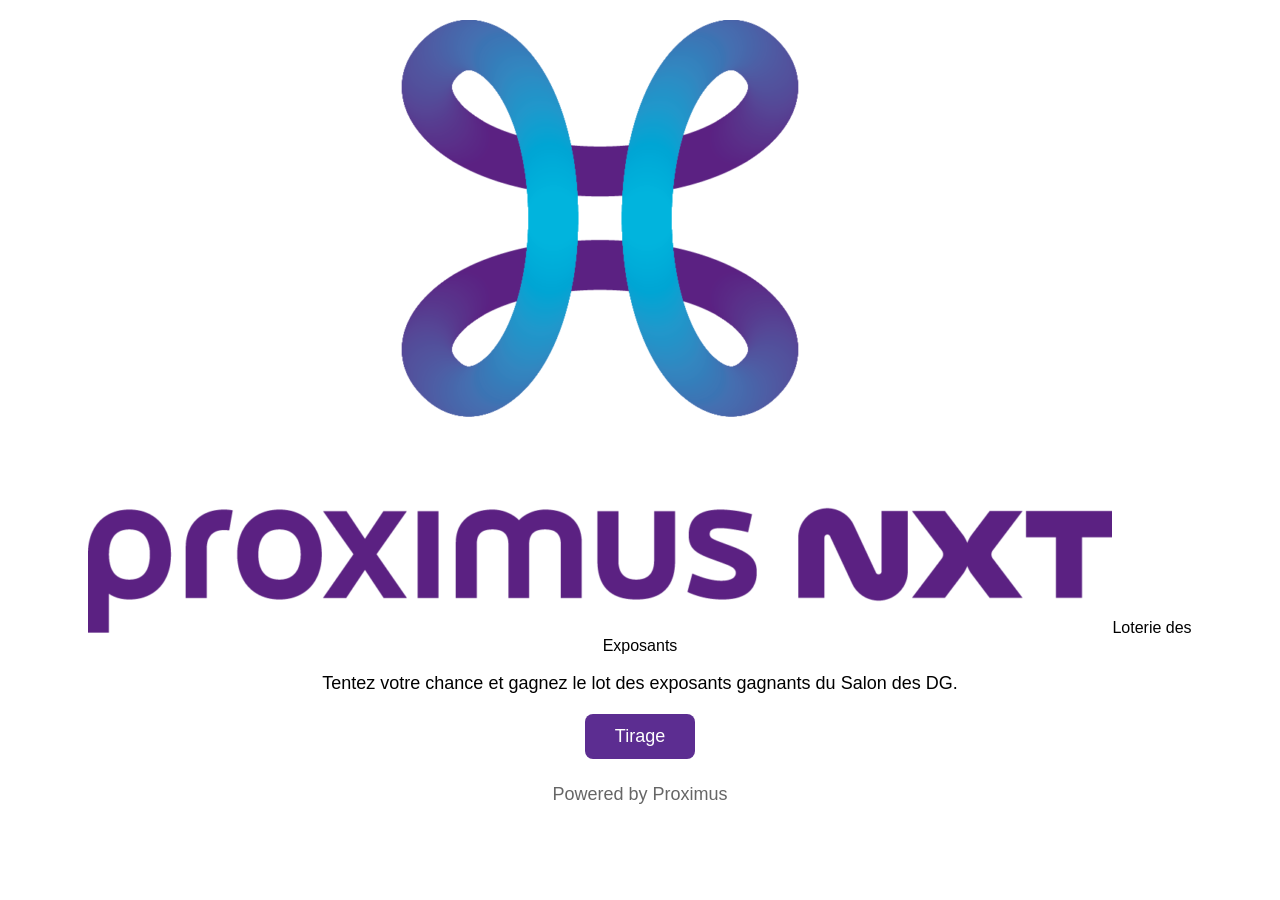
==== index.html @ f654a27f "Update index.html" ====
<!DOCTYPE html>
<html lang="fr">

<head>
    <meta charset="UTF-8">
    <meta name="viewport" content="width=device-width, initial-scale=1.0">
    <title>Salon des DG - Loterie des Exposants</title>

    <link rel="stylesheet" href="style.css">
</head>

<body>

<div class="welcome">

    <img src="logo-proximus.png"
         alt="Proximus"
     <h2>Loterie des Exposants</h2>

    <p>
        Tentez votre chance et gagnez le lot des exposants gagnants du Salon des DG.
    </p>

    <button onclick="tirage()">
        Tirage
    </button>

    <p id="resultat"></p>

    <p class="powered">
        Powered by Proximus
    </p>

</div>

<script src="script.js"></script>

</body>
</html>
---- style.css ----
body {
    font-family: Arial, sans-serif;
    background: white;
    margin: 0;
    text-align: center;
}

.welcome {
    width: 90%;
    max-width: 1200px;
    margin: auto;
    padding: 20px;
}

.logo {
    display: block;
    width: 200px;
    height: auto;
    margin: 20px auto;
}

h1 {
    color: #5c2d91;
}

h2 {
    color: #5c2d91;
}

p {
    font-size: 18px;
}

button {
    display: block;
    margin: 20px auto;
    background: #5c2d91;
    color: white;
    border: none;
    border-radius: 8px;
    padding: 12px 30px;
    font-size: 18px;
    cursor: pointer;
}

#resultat {
    margin-top: 20px;
    font-size: 24px;
    font-weight: bold;
    color: #5c2d91;
}
.powered {
    margin-top: 25px;
    color: #666;
}
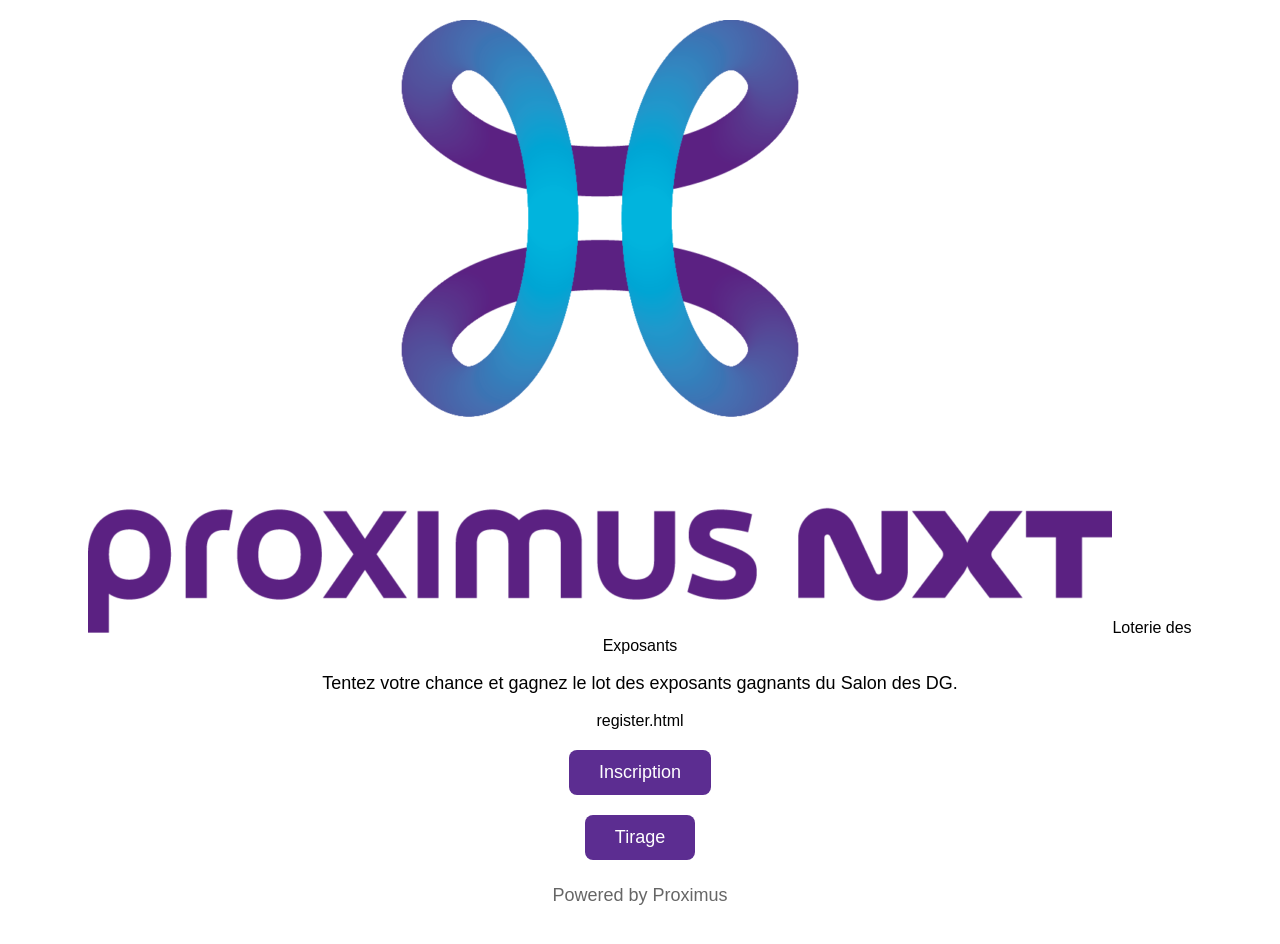
==== commit 10631266: "Update index.html" ====
--- a/index.html
+++ b/index.html
@@ -21,6 +21,12 @@
         Tentez votre chance et gagnez le lot des exposants gagnants du Salon des DG.
     </p>
 
+register.html
+    <button>
+        Inscription
+    </button>
+</a>
+    
     <button onclick="tirage()">
         Tirage
     </button>
--- a/style.css
+++ b/style.css
@@ -14,7 +14,7 @@
 
 .logo {
     display: block;
-    width: 200px;
+    width: 150px;
     height: auto;
     margin: 20px auto;
 }
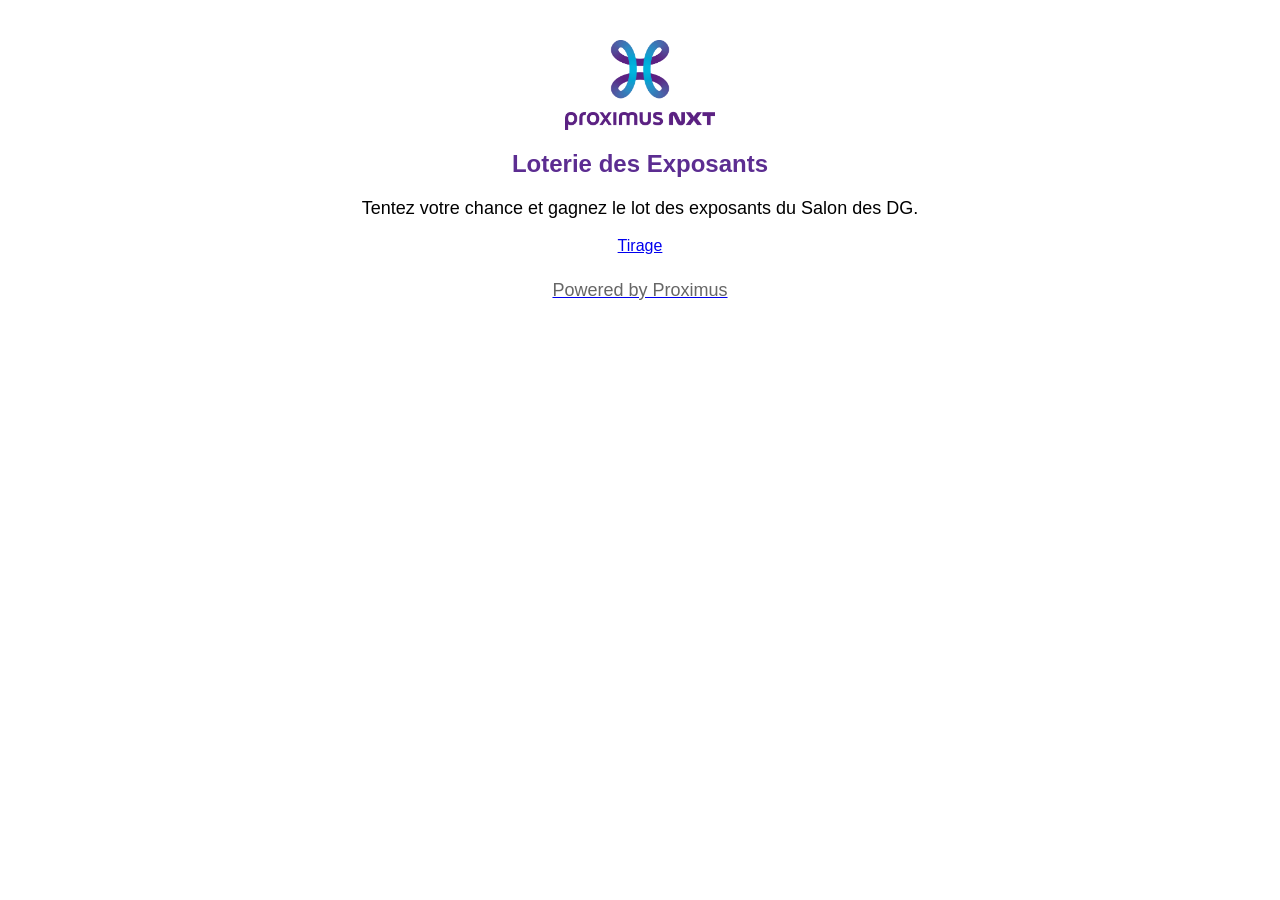
==== commit fd2625db: "Update index.html" ====
--- a/index.html
+++ b/index.html
@@ -15,17 +15,19 @@
 
     <img src="logo-proximus.png"
          alt="Proximus"
+        class="logo">
      <h2>Loterie des Exposants</h2>
 
     <p>
-        Tentez votre chance et gagnez le lot des exposants gagnants du Salon des DG.
+        Tentez votre chance et gagnez le lot des exposants du Salon des DG.
     </p>
 
-register.html
-    <button>
-        Inscription
+<a href="register <button>
+    Inscription
     </button>
 </a>
+    
+    <br><br>
     
     <button onclick="tirage()">
         Tirage
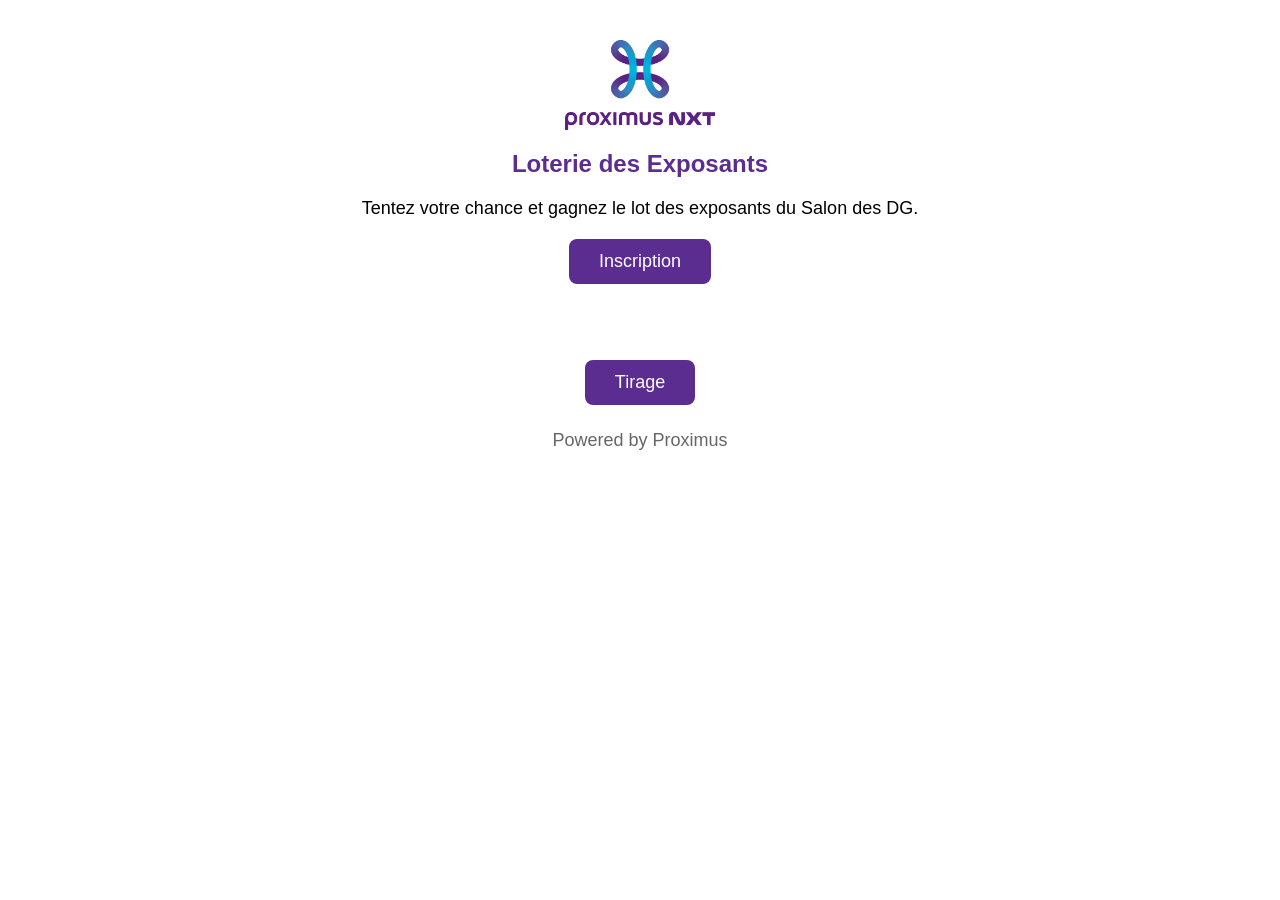
==== commit 082b8382: "Update index.html" ====
--- a/index.html
+++ b/index.html
@@ -22,7 +22,7 @@
         Tentez votre chance et gagnez le lot des exposants du Salon des DG.
     </p>
 
-<a href="register <button>
+ <button onclick="Inscription()">
     Inscription
     </button>
 </a>
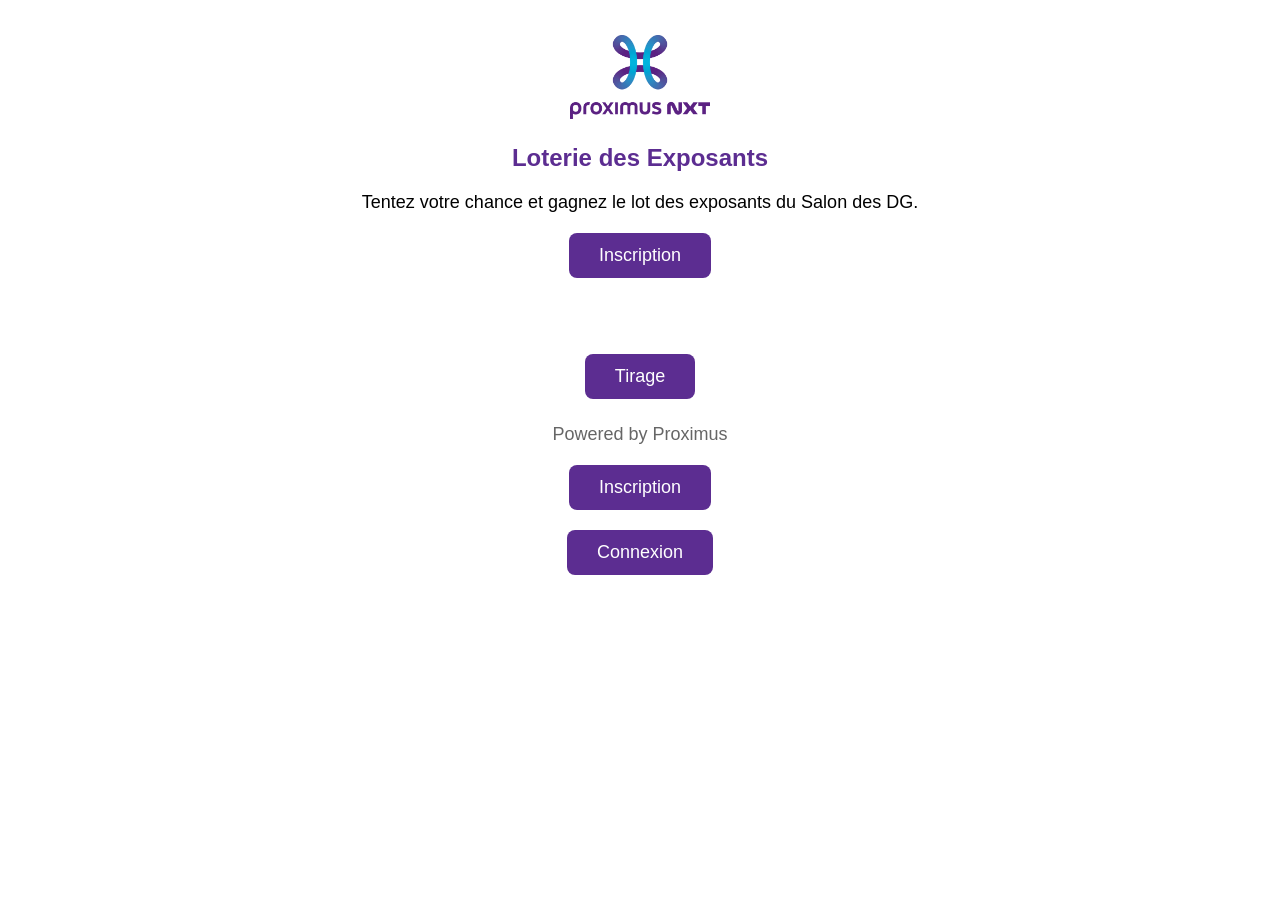
==== commit a4ac1abb: "Update index.html" ====
--- a/index.html
+++ b/index.html
@@ -22,10 +22,9 @@
         Tentez votre chance et gagnez le lot des exposants du Salon des DG.
     </p>
 
- <button onclick="Inscription()">
+ <button onclick="window.location.href='register.html'">
     Inscription
-    </button>
-</a>
+</button>
     
     <br><br>
     
@@ -39,6 +38,19 @@
         Powered by Proximus
     </p>
 
+    <div class="actions">
+
+    <button
+        onclick="window.location.href='register.html'">
+        Inscription
+    </button>
+
+    <button
+        onclick="window.location.href='login.html'">
+        Connexion
+    </button>
+
+
 </div>
 
 <script src="script.js"></script>
--- a/style.css
+++ b/style.css
@@ -14,13 +14,16 @@
 
 .logo {
     display: block;
-    width: 150px;
+    max-width: 180px;
+    width: 100%;
     height: auto;
     margin: 20px auto;
 }
 
 h1 {
+    text-align: center;
     color: #5c2d91;
+    margin-bottom: 30px;
 }
 
 h2 {
@@ -53,3 +56,83 @@
     margin-top: 25px;
     color: #666;
 }
+
+.progress-bar {
+    width: 300px;
+    height: 20px;
+    background: #ddd;
+    margin: auto;
+    border-radius: 20px;
+    overflow: hidden;
+}
+
+#progress {
+    width: 0%;
+    height: 100%;
+    background: #5c2d91;
+    transition: 0.5s;
+}
+.logo {
+    display: block;
+    width: 140px;
+    max-width: 100%;
+    height: auto;
+    margin: 15px auto 25px;
+}
+
+.progress-section {
+    width: 100%;
+    max-width: 500px;
+    margin: 30px auto;
+}
+
+.progress-bar {
+    width: 100%;
+    max-width: 320px;
+    height: 20px;
+    margin: 20px auto;
+    overflow: hidden;
+    background-color: #dddddd;
+    border-radius: 20px;
+}
+
+#progress {
+    width: 0%;
+    height: 100%;
+    background: linear-gradient(
+        90deg,
+        #5c2d91,
+        #00a9ce
+    );
+    border-radius: 20px;
+    transition: width 0.5s ease;
+}
+
+#status {
+    min-height: 24px;
+    margin: 20px 0;
+    color: #5c2d91;
+    font-weight: bold;
+}
+
+.dashboard-actions {
+    display: flex;
+    flex-direction: column;
+    align-items: center;
+    gap: 12px;
+    margin-top: 25px;
+}
+
+.btn {
+    display: inline-block;
+    padding: 12px 30px;
+    color: white;
+    font-size: 18px;
+    text-decoration: none;
+    background-color: #5c2d91;
+    border-radius: 8px;
+}
+
+.btn:hover {
+    background-color: #472170;
+}
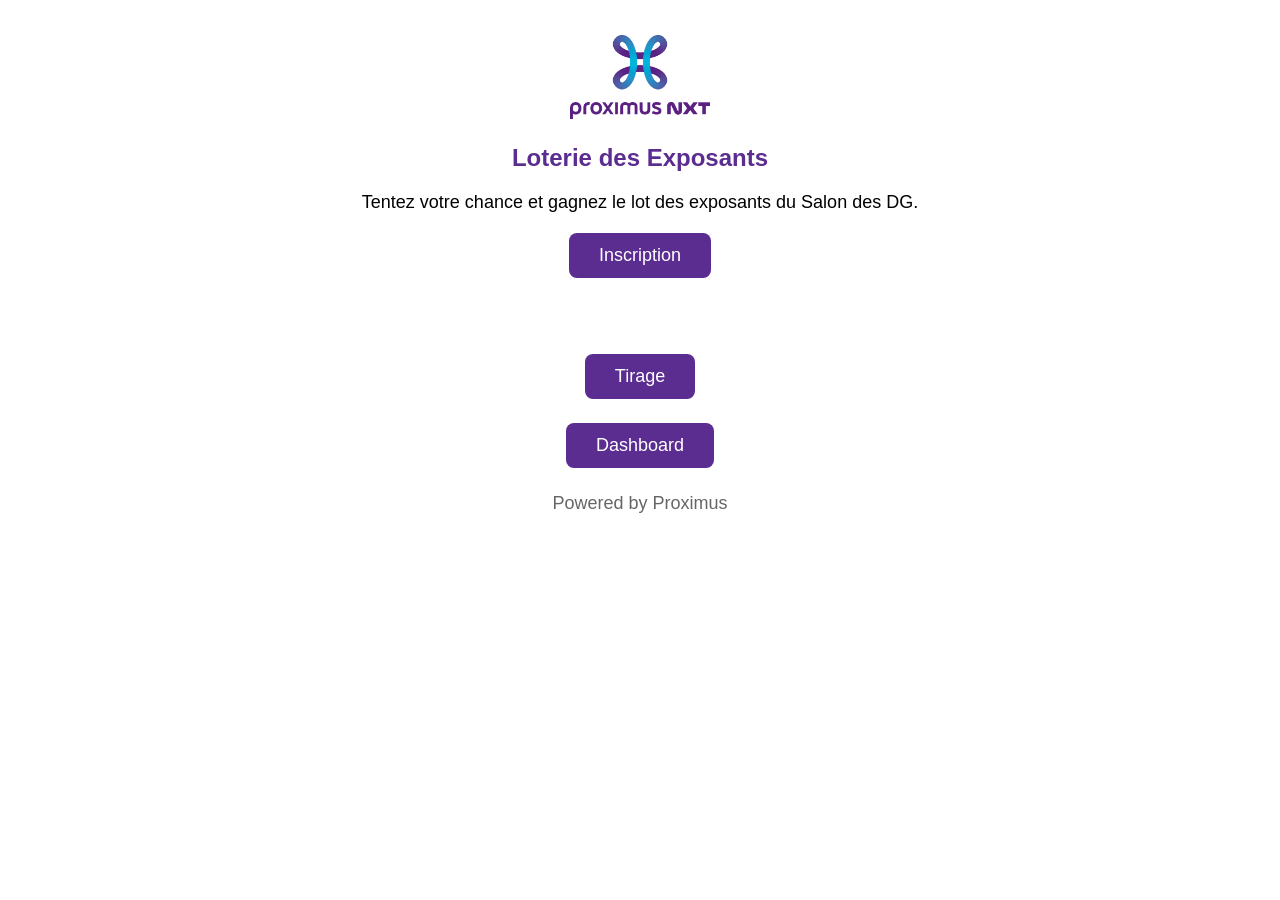
==== commit c6e1b35c: "Update index.html" ====
--- a/index.html
+++ b/index.html
@@ -34,23 +34,18 @@
 
     <p id="resultat"></p>
 
-    <p class="powered">
-        Powered by Proximus
-    </p>
+  
 
     <div class="actions">
 
     <button
-        onclick="window.location.href='register.html'">
-        Inscription
+        onclick="window.location.href='dashboard.html'">
+       Dashboard
     </button>
-
-    <button
-        onclick="window.location.href='login.html'">
-        Connexion
-    </button>
-
-
+        
+  <p class="powered">
+        Powered by Proximus
+    </p>
 </div>
 
 <script src="script.js"></script>
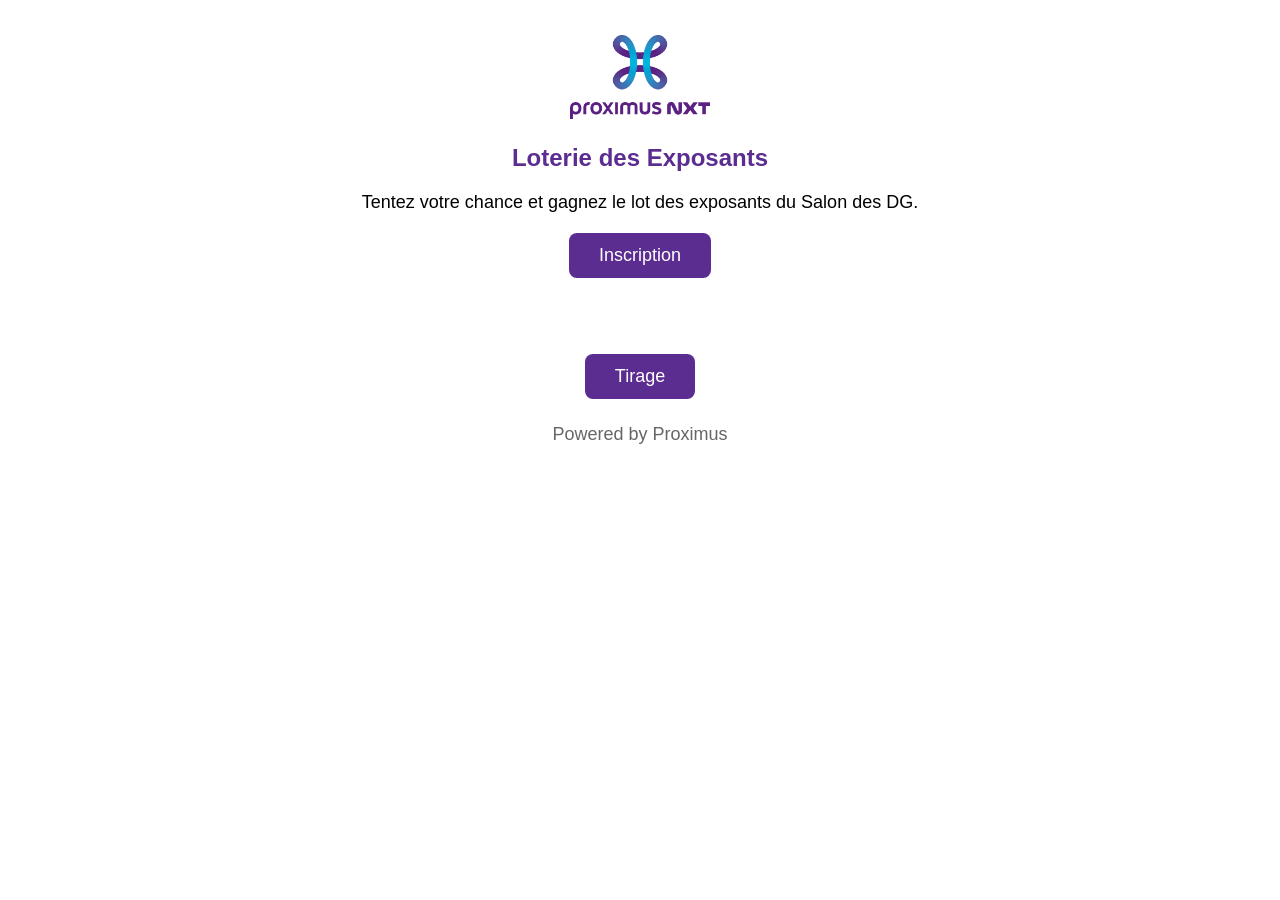
==== commit 8ca3a808: "Update index.html" ====
--- a/index.html
+++ b/index.html
@@ -38,10 +38,7 @@
 
     <div class="actions">
 
-    <button
-        onclick="window.location.href='dashboard.html'">
-       Dashboard
-    </button>
+  
         
   <p class="powered">
         Powered by Proximus
